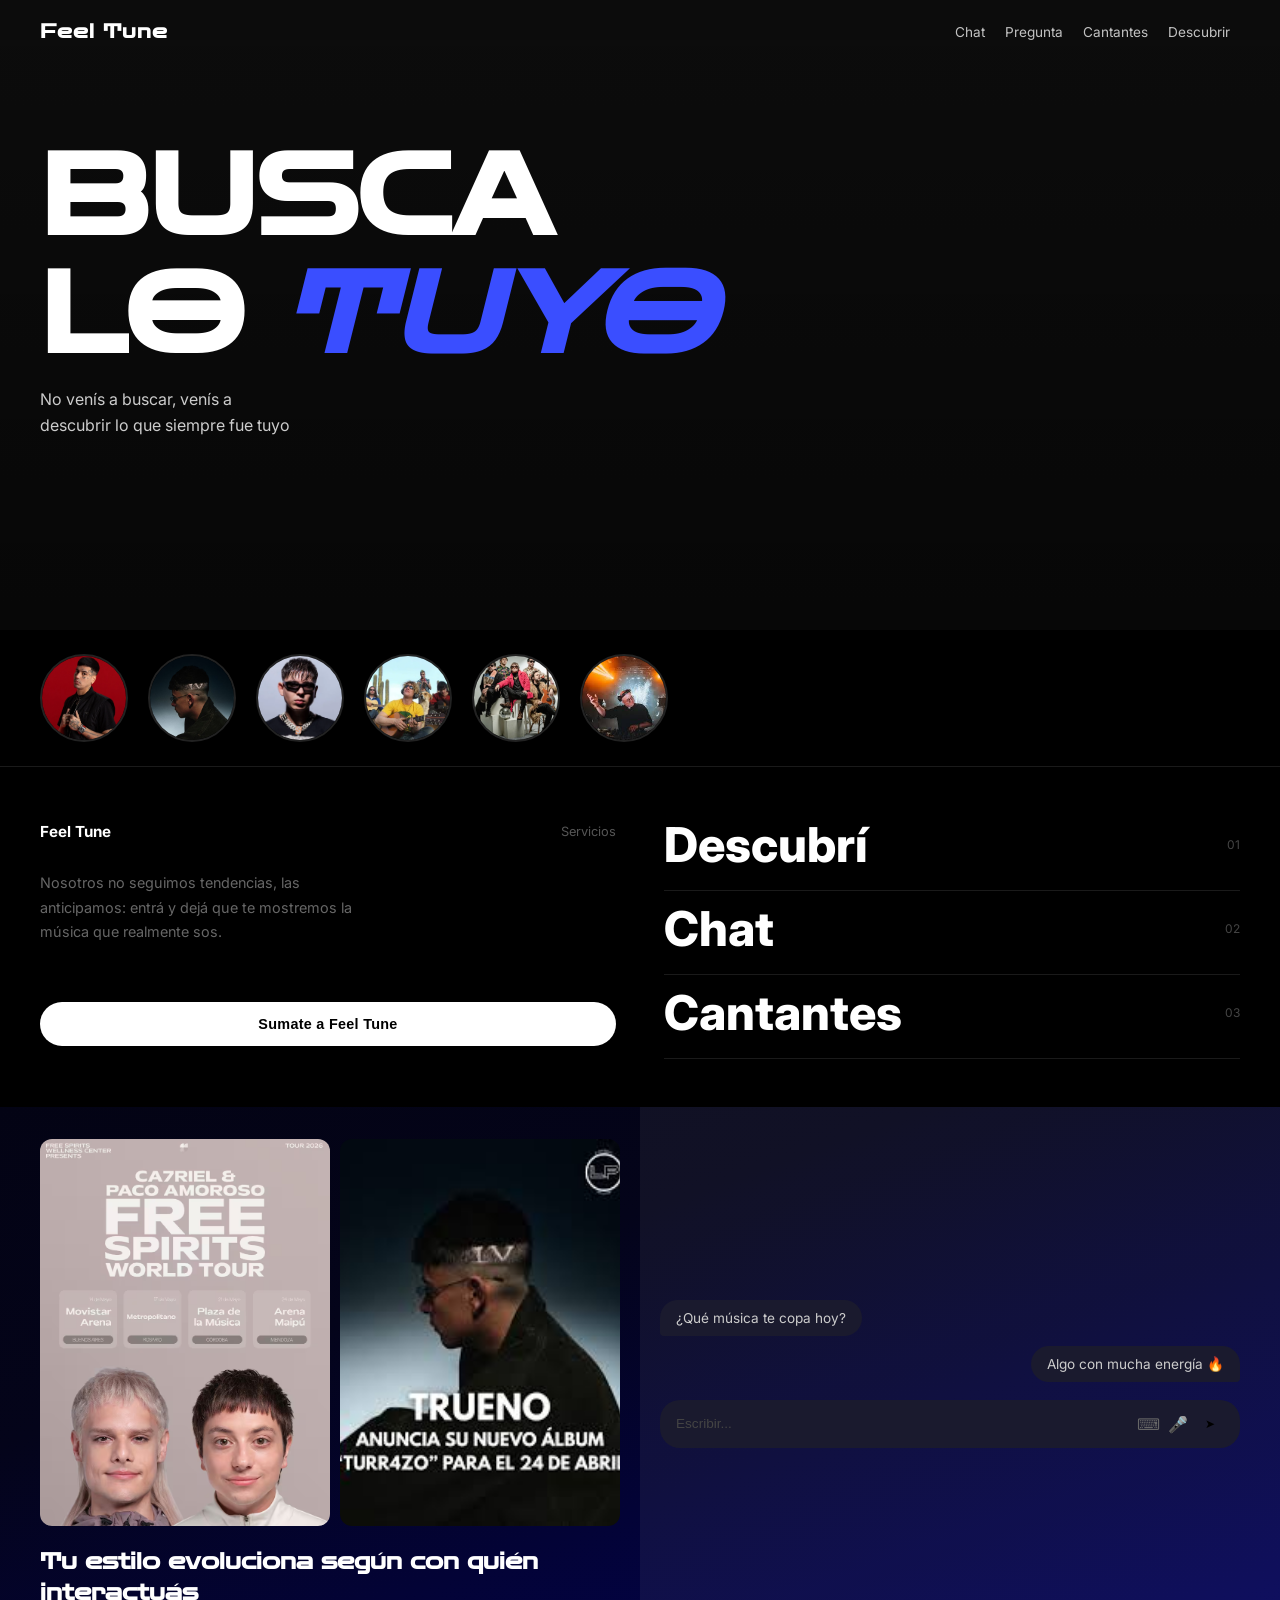
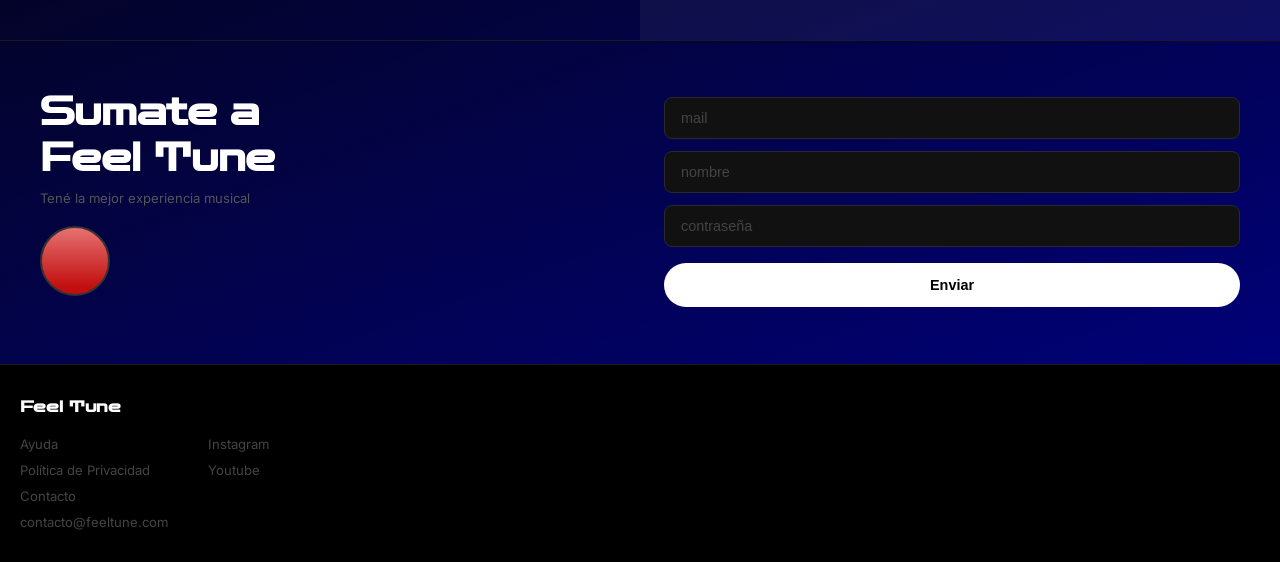
==== index.html @ 98f9fdb1 "Add files via upload" ====
<!DOCTYPE html>
<html lang="es">
<head>
  <meta charset="UTF-8">
  <meta name="viewport" content="width=device-width, initial-scale=1.0">
  <title>Feel Tune</title>
  <link rel="preconnect" href="https://fonts.googleapis.com">
  <link rel="preconnect" href="https://fonts.gstatic.com" crossorigin>
  <link href="https://fonts.googleapis.com/css2?family=Inter:wght@400;500;700&family=Zen+Dots&display=swap" rel="stylesheet">
  <link rel="stylesheet" href="estilos.css">
</head>
<body class="index">

<!-- MOBILE MENU -->
<div class="mobile-menu" id="mobileMenu">
  <button class="mobile-menu-close" id="menuClose">✕</button>
  <a href="chat.html">Chat</a>
  <a href="preguntas.html">Preguntas</a>
  <a href="cantantes.html">Cantantes</a>
  <a href="descubrir.html">Descubrir</a>
</div>

<!-- HEADER -->
<header class="header-index">
  <div class="nav-logo"><a href="index.html">Feel Tune</a></div>
  <nav class="nav-pag">
    <a href="chat.html">Chat</a>
    <a href="preguntas.html">Pregunta</a>
    <a href="cantantes.html">Cantantes</a>
    <a href="descubrir.html">Descubrir</a>
  </nav>
  <button class="hamburger" id="hamburger" aria-label="Menú">
    <span></span><span></span><span></span>
  </button>
</header>

<!-- HERO / VIDEO -->
<section class="hero">
  <video autoplay loop muted playsinline class="hero-video">
    <source src="imagenes/video_inicio.mp4" type="video/mp4">
  </video>
  <div class="hero-overlay"></div>
  <div class="hero-content">
    <h1>Busca<br>lo <span>TUYO</span></h1>
    <p>No venís a buscar, venís a<br>descubrir lo que siempre fue tuyo</p>
  </div>
</section>

<!-- CANTANTES -->
<section class="cantantes-section">
  <div class="cantantes-scroll">
    <img src="imagenes/duki.webp" class="cantante-img" alt="Duki">
    <img src="imagenes/trueno.jpg" class="cantante-img" alt="Trueno">
    <img src="imagenes/ysy.webp" class="cantante-img" alt="YSY A">
    <img src="imagenes/intoxicados.webp" class="cantante-img" alt="Intoxicados">
    <img src="imagenes/turf.webp" class="cantante-img" alt="Turf">
    <img src="imagenes/dj_padre.jpg" class="cantante-img" alt="DJ Padre">
  </div>
</section>

<!-- DATOS -->
<section class="datos">
  <div class="datos-header">
    <span class="datos-brand">Feel Tune</span>
    <span class="datos-servicio">Servicios</span>
  </div>
  <div class="datos-links">
    <div class="datos-link">Descubrí <span class="num">01</span></div>
    <div class="datos-link">Chat <span class="num">02</span></div>
    <div class="datos-link">Cantantes <span class="num">03</span></div>
  </div>
  <p class="datos-texto">Nosotros no seguimos tendencias, las anticipamos: entrá y dejá que te mostremos la música que realmente sos.</p>
  <button class="btn-sumate" onclick="document.getElementById('registro').scrollIntoView({behavior:'smooth'})">Sumate a Feel Tune</button>
</section>

<!-- CUERPO -->
<section class="cuerpo">
  <div class="cuerpo-img-wrap">
    <img src="imagenes/cartielypaco_noti.avif" class="cuerpo-img" alt="Artistas">
    <img src="imagenes/not_trueno.jpg" class="cuerpo-img hide-mobile" alt="Consola">
  </div>
  <h2 class="cuerpo-titulo">Tu estilo evoluciona según con quién interactuás</h2>
</section>

<!-- CHAT DEMO -->
<section class="chat-section">
  <div class="chat-burbuja izquierda">¿Qué música te copa hoy?</div>
  <div class="chat-burbuja derecha">Algo con mucha energía 🔥</div>
  <form class="chat-input-wrap" id="chatIndexForm" onsubmit="sendIndexChat(event)">
    <input type="text" placeholder="Escribir..." class="chat-input" id="chatIndexInput">
    <div class="chat-iconos">
      <span>⌨</span>
      <span>🎤</span>
      <button type="submit" class="chat-send" style="background:none;border:none;cursor:pointer;">➤</button>
    </div>
  </form>
</section>

<!-- REGISTRO -->
<section id="registro">
  <h3>Sumate a<br>Feel Tune</h3>
  <p>Tené la mejor experiencia musical</p>
  <div class="registro-foto"></div>
  <form class="registro-form" id="registroForm" onsubmit="sendRegistro(event)">
    <input type="email" placeholder="mail" class="reg-input" required>
    <input type="text" placeholder="nombre" class="reg-input" required>
    <input type="password" placeholder="contraseña" class="reg-input" required>
    <button type="submit" class="btn-enviar">Enviar</button>
    <div class="form-success" id="registroSuccess">¡Bienvenido a Feel Tune! 🎵</div>
  </form>
</section>

<!-- FOOTER -->
<footer>
  <div class="footer-brand">Feel Tune</div>
  <div class="footer-links">
    <div class="footer-col">
      <a href="#">Ayuda</a>
      <a href="#">Política de Privacidad</a>
      <a href="#">Contacto</a>
      <a href="#">contacto@feeltune.com</a>
    </div>
    <div class="footer-col">
      <a href="#">Instagram</a>
      <a href="#">Youtube</a>
    </div>
  </div>
</footer>

<script src="script.js"></script>
</body>
</html>
---- estilos.css ----
/* ===== RESET & BASE ===== */
*, *::before, *::after { margin: 0; padding: 0; box-sizing: border-box; }

:root {
  --ft-bg:       #0a0a0f;
  --ft-card:     #13131a;
  --ft-border:   #1e1e2e;
  --ft-accent:   #3a4eff;
  --ft-accent2:  #ff3a6e;
  --ft-text:     #f0f0f0;
  --ft-muted:    #666;
  --ft-radius:   14px;
  --ft-font-head: 'Zen Dots', cursive;
  --ft-font-body: 'Inter', sans-serif;
}

html { scroll-behavior: smooth; }

body {
  background: linear-gradient(160deg, #000000 0%, #04041a 55%, #00008b 100%);
  min-height: 100vh;
  color: #ccc;
  font-family: var(--ft-font-body);
  width: 100%;
  overflow-x: hidden;
}

h1, h2, h3 { font-family: var(--ft-font-head); }
img { max-width: 100%; display: block; }
a { text-decoration: none; }

/* ===================================================================
   HEADER / NAV — MOBILE (hamburger)
   =================================================================== */
header {
  width: 100%;
  display: flex;
  justify-content: space-between;
  align-items: center;
  padding: 16px 20px;
  z-index: 100;
  background: transparent;
}

header.header-chat { position: relative; background: rgba(0,0,0,0.6); backdrop-filter: blur(10px); }
header.header-index { position: absolute; top: 0; left: 0; }

.nav-logo a {
  color: white;
  font-family: var(--ft-font-head);
  font-size: 1rem;
  font-weight: 700;
  letter-spacing: 0.05em;
}

/* Desktop nav — hidden on mobile */
.nav-pag { display: none; }
.nav-pag a {
  color: #fff;
  font-size: 0.75rem;
  margin-inline: 8px;
  opacity: 0.75;
  transition: opacity .2s;
}
.nav-pag a:hover { opacity: 1; }

/* Hamburger button */
.hamburger {
  display: flex;
  flex-direction: column;
  gap: 5px;
  cursor: pointer;
  background: none;
  border: none;
  padding: 4px;
  z-index: 200;
}
.hamburger span {
  display: block;
  width: 24px;
  height: 2px;
  background: #fff;
  border-radius: 2px;
  transition: all .3s ease;
}
.hamburger.open span:nth-child(1) { transform: translateY(7px) rotate(45deg); }
.hamburger.open span:nth-child(2) { opacity: 0; }
.hamburger.open span:nth-child(3) { transform: translateY(-7px) rotate(-45deg); }

/* Mobile dropdown menu */
.mobile-menu {
  display: none;
  position: fixed;
  top: 0; left: 0;
  width: 100%; height: 100%;
  background: rgba(0,0,0,0.97);
  z-index: 150;
  flex-direction: column;
  align-items: center;
  justify-content: center;
  gap: 32px;
}
.mobile-menu.open { display: flex; }
.mobile-menu a {
  color: #fff;
  font-family: var(--ft-font-head);
  font-size: 1.8rem;
  letter-spacing: 0.05em;
  opacity: 0;
  transform: translateY(20px);
  transition: opacity .3s ease, transform .3s ease;
}
.mobile-menu.open a { opacity: 1; transform: translateY(0); }
.mobile-menu.open a:nth-child(1) { transition-delay: .05s; }
.mobile-menu.open a:nth-child(2) { transition-delay: .10s; }
.mobile-menu.open a:nth-child(3) { transition-delay: .15s; }
.mobile-menu.open a:nth-child(4) { transition-delay: .20s; }
.mobile-menu a:hover { color: var(--ft-accent); }
.mobile-menu-close {
  position: absolute;
  top: 20px; right: 20px;
  background: none; border: none;
  color: #fff; font-size: 2rem;
  cursor: pointer; z-index: 200;
}

/* ===================================================================
   FOOTER
   =================================================================== */
footer {
  width: 100%;
  padding: 32px 20px;
  background: #000;
  border-top: 1px solid #1a1a1a;
  margin-top: auto;
}
.footer-brand {
  color: #fff;
  font-family: var(--ft-font-head);
  font-size: 1rem;
  font-weight: 800;
  margin-bottom: 20px;
}
.footer-links { display: flex; gap: 40px; }
.footer-col { display: flex; flex-direction: column; gap: 10px; }
.footer-col a { color: #444; font-size: 0.82rem; }
.footer-col a:hover { color: #ccc; }

/* ===================================================================
   INDEX — MOBILE
   =================================================================== */

/* HERO */
.hero {
  position: relative;
  width: 100%;
  height: 85vh;
  overflow: hidden;
  background: #111;
}
.hero-video {
  position: absolute;
  top: 0; left: 0;
  width: 100%; height: 100%;
  object-fit: cover;
  z-index: 0;
}
.hero-overlay {
  position: absolute;
  inset: 0;
  background: linear-gradient(to bottom, rgba(0,0,0,0.3) 0%, rgba(0,0,0,0.6) 100%);
  z-index: 1;
}
.hero-content {
  position: relative;
  z-index: 2;
  padding: 120px 20px 40px;
}
.hero-content h1 {
  font-size: 3rem;
  color: #fff;
  line-height: 1.05;
  text-transform: uppercase;
}
.hero-content h1 span { font-style: italic; color: var(--ft-accent); }
.hero-content p {
  color: #ccc;
  font-size: 0.85rem;
  margin-top: 12px;
  line-height: 1.6;
}

/* CANTANTES SCROLL */
.cantantes-section { width: 100%; padding: 20px 0; background: #000; }
.cantantes-scroll {
  display: flex;
  gap: 16px;
  padding: 0 20px;
  overflow-x: auto;
  scrollbar-width: none;
}
.cantantes-scroll::-webkit-scrollbar { display: none; }
.cantante-img {
  width: 72px; height: 72px;
  border-radius: 50%;
  object-fit: cover;
  flex-shrink: 0;
  border: 2px solid #222;
  cursor: pointer;
  transition: border-color .2s;
}
.cantante-img:hover { border-color: var(--ft-accent); }

/* DATOS */
.datos {
  width: 100%;
  padding: 24px 20px;
  background: #000;
  border-top: 1px solid #1a1a1a;
}
.datos-header { display: flex; justify-content: space-between; align-items: center; margin-bottom: 20px; }
.datos-brand { color: #fff; font-weight: 700; font-size: 0.95rem; }
.datos-servicio { color: #555; font-size: 0.8rem; }
.datos-links { display: flex; flex-direction: column; gap: 8px; margin-bottom: 20px; }
.datos-link {
  display: flex; justify-content: space-between; align-items: center;
  color: #fff; font-size: 1.1rem; font-weight: 600;
  border-bottom: 1px solid #1a1a1a; padding-bottom: 8px;
}
.num { color: #444; font-size: 0.75rem; font-weight: 400; }
.datos-texto { color: #666; font-size: 0.82rem; line-height: 1.7; margin-bottom: 20px; }
.btn-sumate {
  display: block; width: 100%; padding: 14px;
  background: #fff; color: #000; border: none; border-radius: 30px;
  font-size: 0.9rem; font-weight: 700; cursor: pointer; letter-spacing: 0.02em;
}
.btn-sumate:hover { background: #e0e0e0; }

/* CUERPO — mobile: só uma imagem */
.cuerpo { width: 100%; padding: 24px 20px; background: transparent; }
.cuerpo-img-wrap { display: flex; gap: 10px; margin-bottom: 20px; }
.cuerpo-img {
  width: 100%; /* mobile: só 1 imagem ocupa tudo */
  border-radius: 12px;
  object-fit: cover;
  aspect-ratio: 3/4;
}
.cuerpo-img.hide-mobile { display: none; } /* segunda imagen escondida no mobile */
.cuerpo-titulo { color: #fff; font-size: 1.2rem; line-height: 1.4; text-align: center; }

/* CHAT DEMO (index + sección) */
.chat-section {
  width: 100%;
  padding: 24px 20px;
  background: transparent;
  display: flex; flex-direction: column; gap: 10px;
}
.chat-burbuja {
  background: #1a1a2e;
  color: #ccc;
  padding: 10px 16px;
  border-radius: 18px;
  font-size: 0.85rem;
  max-width: 80%;
}
.chat-burbuja.izquierda { align-self: flex-start; border-bottom-left-radius: 4px; }
.chat-burbuja.derecha { align-self: flex-end; border-bottom-right-radius: 4px; }
.chat-input-wrap {
  margin-top: 8px;
  background: #1a1a2e;
  border-radius: 20px;
  padding: 10px 16px;
  display: flex; align-items: center; gap: 10px;
}
.chat-input {
  flex: 1; background: transparent; border: none; outline: none;
  color: #ccc; font-size: 0.85rem;
}
.chat-input::placeholder { color: #444; }
.chat-iconos { display: flex; gap: 8px; align-items: center; color: #666; font-size: 1rem; }
.chat-send {
  background: #fff; color: #000; border-radius: 50%;
  width: 28px; height: 28px;
  display: flex; align-items: center; justify-content: center;
  font-size: 0.75rem; cursor: pointer;
}

/* REGISTRO */
#registro {
  width: 100%; padding: 32px 20px;
  background: transparent; border-top: 1px solid #1a1a1a;
}
#registro h3 { color: #fff; font-size: 1.6rem; line-height: 1.2; margin-bottom: 8px; }
#registro > p { color: #555; font-size: 0.82rem; margin-bottom: 20px; }
.registro-foto {
  width: 60px; height: 60px; border-radius: 50%;
  overflow: hidden; margin-bottom: 20px; border: 2px solid #333;
  background: linear-gradient(to bottom, #e67171, #c20e0e 90%);
}
.registro-form { display: flex; flex-direction: column; gap: 12px; }
.reg-input {
  width: 100%; background: #111; border: 1px solid #2a2a2a;
  border-radius: 8px; padding: 12px 16px; color: #ccc; font-size: 0.9rem; outline: none;
}
.reg-input::placeholder { color: #444; }
.reg-input:focus { border-color: #444; }
.btn-enviar {
  width: 100%; padding: 14px;
  background: #fff; color: #000; border: none; border-radius: 30px;
  font-size: 0.9rem; font-weight: 700; cursor: pointer; margin-top: 4px;
}
.btn-enviar:hover { background: #e0e0e0; }
/* Success message */
.form-success { display: none; text-align: center; color: var(--ft-accent); font-size: 1rem; padding: 20px 0; }

/* ===================================================================
   CHAT PAGE — MOBILE
   =================================================================== */
body.chat { display: flex; flex-direction: column; min-height: 100vh; }

.chat-section.chat-pag {
  flex: 1;
  padding: 20px 20px 90px;
  display: flex; flex-direction: column; gap: 10px;
}
.solo-chat { display: flex; flex-direction: column; gap: 10px; flex: 1; }

/* Normas dropdown */
.normas-wrap { position: relative; margin-bottom: 12px; }
.normas {
  padding: 10px 20px;
  background: #00008b;
  color: #ccc; border: none; border-radius: 10px;
  cursor: pointer; font-size: 0.85rem;
  display: flex; align-items: center; gap: 8px;
}
.normas::after { content: '▾'; transition: transform .2s; }
.normas.open::after { transform: rotate(180deg); }
.normas-list {
  display: none;
  position: absolute; top: calc(100% + 8px); left: 0;
  background: #111; border: 1px solid #2a2a2a;
  border-radius: 10px; padding: 8px 0; min-width: 220px;
  z-index: 50; box-shadow: 0 8px 24px rgba(0,0,0,0.6);
}
.normas-list.open { display: block; }
.normas-list li {
  list-style: none;
  padding: 10px 16px;
  font-size: 0.83rem; color: #ccc;
  border-bottom: 1px solid #1a1a1a;
}
.normas-list li:last-child { border-bottom: none; }
.normas-list li::before { content: '• '; color: var(--ft-accent); }

.chat-categoria {
  display: flex; flex-direction: column; align-items: center; padding: 20px;
}
.titulo-chat { text-align: center; margin-bottom: 12px; color: #fff; }
.categoria { width: 100%; border-radius: 12px; object-fit: cover; aspect-ratio: 1; }

/* Chat page footer */
.footer-chat { margin-top: auto; }

/* ===================================================================
   PREGUNTAS PAGE
   =================================================================== */
body.pregunta-body { display: flex; flex-direction: column; min-height: 100vh; }

.preguntas-pag {
  flex: 1;
  width: 90%; max-width: 600px;
  margin: 40px auto;
  display: flex; flex-direction: column; align-items: center; gap: 12px;
}

.preguntas-titulo {
  color: #fff; font-size: 1.4rem; margin-bottom: 8px; text-align: center;
}

.faq-item {
  width: 100%;
  background: var(--ft-card);
  border: 1px solid var(--ft-border);
  border-radius: var(--ft-radius);
  overflow: hidden;
}
.faq-pregunta {
  width: 100%; text-align: left; padding: 16px 20px;
  background: none; border: none; color: #fff;
  font-size: 0.9rem; cursor: pointer;
  display: flex; justify-content: space-between; align-items: center;
  gap: 12px;
}
.faq-pregunta::after { content: '+'; font-size: 1.2rem; color: var(--ft-accent); flex-shrink: 0; transition: transform .2s; }
.faq-item.open .faq-pregunta::after { transform: rotate(45deg); }
.faq-respuesta {
  max-height: 0; overflow: hidden;
  transition: max-height .35s ease, padding .2s ease;
  padding: 0 20px; color: #888; font-size: 0.85rem; line-height: 1.7;
}
.faq-item.open .faq-respuesta {
  max-height: 200px; padding: 0 20px 16px;
}

/* ===================================================================
   CANTANTES PAGE — MOBILE
   =================================================================== */
body.pag-cantantes {
  background: linear-gradient(160deg, #000 0%, #000033 60%, #00008b 100%);
  display: flex; flex-direction: column; min-height: 100vh;
}

.contenedor-cantantes { flex: 1; padding: 0; }

/* Genre switcher mobile */
.genero-switcher {
  display: flex; gap: 8px;
  padding: 80px 16px 16px;
  overflow-x: auto; scrollbar-width: none;
}
.genero-switcher::-webkit-scrollbar { display: none; }
.genre-btn {
  padding: 6px 14px; border-radius: 20px;
  border: 1px solid rgba(255,255,255,0.15);
  background: transparent; color: #ccc; font-size: 0.72rem;
  cursor: pointer; white-space: nowrap; flex-shrink: 0; transition: all .2s;
}
.genre-btn.active, .genre-btn:hover {
  background: var(--ft-accent); color: #fff; border-color: var(--ft-accent);
}

.cantantes-grid {
  padding: 0 16px 40px;
  display: grid;
  grid-template-columns: repeat(2, 1fr);
  gap: 16px;
}

.cantante-card {
  background: rgba(255,255,255,0.04);
  border: 1px solid rgba(255,255,255,0.08);
  border-radius: 16px;
  overflow: hidden;
  cursor: pointer;
  transition: all .2s;
  text-decoration: none;
}
.cantante-card:hover { background: rgba(0,0,180,0.18); border-color: rgba(0,0,255,0.3); }
.cantante-card img {
  width: 100%; aspect-ratio: 1; object-fit: cover; object-position: top;
}
.cantante-card-nombre {
  padding: 10px 12px;
  color: #fff; font-size: 0.82rem; font-weight: 600;
  font-family: var(--ft-font-head);
}

/* Tablet: CD + flecha + lista */
.disco-wrap { display: none; }
.cantantes-tablet-layout { display: none; }

/* ===================================================================
   INFO PAGE
   =================================================================== */
body.info-body {
  background: linear-gradient(160deg, #000 0%, #000033 60%, #00008b 100%);
  display: flex; flex-direction: column; min-height: 100vh;
}
.info-container {
  flex: 1; max-width: 700px; margin: 0 auto;
  padding: 100px 20px 60px;
  display: flex; flex-direction: column; align-items: center; gap: 24px;
}
.info-foto {
  width: 200px; height: 200px;
  border-radius: 50%; object-fit: cover; object-position: top;
  border: 3px solid rgba(255,255,255,0.2);
  box-shadow: 0 0 40px rgba(0,0,255,0.4);
}
.info-nombre {
  font-size: 2.4rem; color: #fff; text-align: center;
}
.info-genero {
  font-size: 0.75rem; letter-spacing: .3em; text-transform: uppercase;
  color: var(--ft-accent); text-align: center;
}
.info-texto {
  color: #888; font-size: 0.9rem; line-height: 1.8; text-align: center; max-width: 540px;
}

/* ===================================================================
   DESCUBRIR PAGE
   =================================================================== */
body.body-descubrir {
  background: var(--ft-bg);
  display: flex; flex-direction: column;
  align-items: center; color: var(--ft-text);
  min-height: 100vh;
}

.phone { width: 100%; max-width: 480px; flex: 1; display: flex; flex-direction: column; }

body.body-descubrir .hero {
  width: 100%; height: 90px;
  background-image: url("https://images.unsplash.com/photo-1501386761578-eac5c94b800a?q=80&w=1200&auto=format&fit=crop");
  background-size: cover; background-position: center;
  position: relative; overflow: visible; flex-shrink: 0;
}

.progress-bar-wrap { padding: 12px 18px; }
.progress-bar-track {
  height: 4px; background: var(--ft-border); border-radius: 2px; overflow: hidden;
}
.progress-bar-fill {
  height: 100%; background: var(--ft-accent); border-radius: 2px;
  transition: width .5s cubic-bezier(.4,0,.2,1);
}
.progress-dots {
  display: flex; gap: 4px; margin-top: 8px;
  overflow-x: auto; padding-bottom: 2px; scrollbar-width: none;
}
.progress-dots::-webkit-scrollbar { display: none; }
.dot {
  width: 18px; height: 18px; border-radius: 50%;
  border: 1.5px solid var(--ft-border); flex-shrink: 0; transition: all .3s ease; font-size: 0;
}
.dot.done { background: var(--ft-accent); border-color: var(--ft-accent); }
.dot.active { border-color: var(--ft-accent); box-shadow: 0 0 0 2px rgba(58,78,255,.25); }

.main-content { padding: 14px 18px; flex: 1; }
.stats-card {
  background: var(--ft-card); border: 1px solid var(--ft-border);
  border-radius: var(--ft-radius); padding: 14px 16px; margin-bottom: 14px;
}
.stats-title { font-size: 11px; text-transform: uppercase; letter-spacing: 1.5px; color: var(--ft-muted); margin-bottom: 10px; }
.stats-row { display: flex; gap: 10px; }
.stat-item {
  flex: 1; background: var(--ft-bg); border: 1px solid var(--ft-border);
  border-radius: 10px; padding: 10px; text-align: center;
}
.stat-num { font-family: var(--ft-font-head); font-size: 22px; color: var(--ft-accent); }
.stat-label { font-size: 11px; color: var(--ft-muted); margin-top: 2px; }
.upcoming-list { margin-top: 10px; display: flex; flex-direction: column; gap: 6px; }
.upcoming-item {
  display: flex; align-items: center; gap: 10px;
  padding: 8px 12px; background: var(--ft-bg);
  border-radius: 9px; border: 1px solid var(--ft-border);
}
.upcoming-num { font-size: 11px; color: var(--ft-muted); min-width: 20px; }
.upcoming-q { font-size: 12px; color: var(--ft-muted); white-space: nowrap; overflow: hidden; text-overflow: ellipsis; flex: 1; }

.q-wrap { display: block; }
.q-counter { font-size: 11px; color: var(--ft-muted); text-transform: uppercase; letter-spacing: 1.5px; margin-bottom: 6px; }
.q-text { font-size: 17px; font-weight: 600; line-height: 1.45; margin-bottom: 20px; color: var(--ft-text); }
.options { display: flex; flex-direction: column; gap: 9px; }
.opt-btn {
  display: flex; align-items: center; gap: 12px;
  padding: 12px 16px; background: var(--ft-card);
  border: 1.5px solid var(--ft-border); border-radius: var(--ft-radius);
  cursor: pointer; transition: all .2s ease;
  text-align: left; color: var(--ft-text);
  font-family: var(--ft-font-body); font-size: 15px; width: 100%;
}
.opt-letter {
  width: 28px; height: 28px; border-radius: 8px;
  background: var(--ft-border); display: flex; align-items: center;
  justify-content: center; font-size: 12px; font-weight: 600; flex-shrink: 0; transition: all .2s;
}
.opt-btn:hover { border-color: var(--ft-accent); background: #07001a; }
.opt-btn:hover .opt-letter { background: var(--ft-accent); color: #0d0d0d; }
.opt-btn.selected { border-color: var(--ft-accent); background: #050020; }
.opt-btn.selected .opt-letter { background: var(--ft-accent); color: #0d0d0d; }
.opt-btn.correct { border-color: #362ae7; background: #020020; }

.confirm-wrap { margin-top: 18px; display: flex; justify-content: flex-end; }
.confirm-btn {
  padding: 12px 28px; background: var(--ft-accent); color: #0d0d0d;
  border: none; border-radius: 10px; font-family: var(--ft-font-body);
  font-size: 15px; font-weight: 700; cursor: pointer; transition: all .2s;
  opacity: .4; pointer-events: none;
}
.confirm-btn.active { opacity: 1; pointer-events: all; }
.confirm-btn.active:hover { transform: scale(1.03); }

/* Score pill */
.score-pill {
  background: var(--ft-card); border: 1px solid var(--ft-border);
  border-radius: 20px; padding: 5px 13px; font-size: 13px; font-weight: 600; color: var(--ft-accent);
}

/* Result */
.result-screen {
  padding: 20px 18px; display: none; flex-direction: column; align-items: center; text-align: center;
}
.result-screen.show { display: flex; }
.result-emoji { font-size: 56px; margin-bottom: 14px; animation: pop .5s cubic-bezier(.36,1.7,.6,1); }
@keyframes pop { from { transform: scale(0); } to { transform: scale(1); } }
.result-genre { font-family: var(--ft-font-head); font-size: 26px; color: var(--ft-accent); margin-bottom: 8px; }
.result-desc { font-size: 14px; color: var(--ft-muted); line-height: 1.6; margin-bottom: 20px; max-width: 320px; }
.result-breakdown { width: 100%; display: flex; flex-direction: column; gap: 7px; margin-bottom: 22px; }
.result-bar-row { display: flex; align-items: center; gap: 10px; }
.result-bar-label { font-size: 12px; color: var(--ft-muted); min-width: 100px; text-align: right; }
.result-bar-track { flex: 1; height: 6px; background: var(--ft-border); border-radius: 3px; overflow: hidden; }
.result-bar-fill { height: 100%; border-radius: 3px; transition: width 1s ease; }
.restart-btn {
  padding: 13px 32px; background: transparent;
  border: 1.5px solid var(--ft-accent); color: var(--ft-accent);
  border-radius: 10px; font-family: var(--ft-font-body); font-size: 15px;
  font-weight: 600; cursor: pointer; transition: all .2s;
}
.restart-btn:hover { background: var(--ft-accent); color: #0d0d0d; }

body.body-descubrir footer { width: 100%; flex-shrink: 0; }

/* ===================================================================
   TABLET (768px – 1199px)
   =================================================================== */
@media screen and (min-width: 768px) {

  /* NAV: show desktop links, hide hamburger */
  .nav-pag { display: flex; }
  .hamburger { display: none; }
  .mobile-menu { display: none !important; }

  header { padding: 20px 40px; }
  .nav-logo a { font-size: 1.2rem; }
  .nav-pag a { font-size: 0.85rem; margin-inline: 10px; }

  /* INDEX grid */
  body.index {
    display: grid;
    grid-template-columns: 1fr 1fr;
    grid-template-areas:
      "header    header"
      "hero      hero"
      "cantantes cantantes"
      "datos     datos"
      "cuerpo    chat"
      "registro  registro"
      "footer    footer";
  }
  body.index header              { grid-area: header; }
  body.index .hero               { grid-area: hero; }
  body.index .cantantes-section  { grid-area: cantantes; }
  body.index .datos              { grid-area: datos; }
  body.index .cuerpo             { grid-area: cuerpo; }
  body.index .chat-section       { grid-area: chat; }
  body.index #registro           { grid-area: registro; }
  body.index footer              { grid-area: footer; }

  /* Mostrar ambas imágenes en tablet/desktop */
  .cuerpo-img { width: 50%; }
  .cuerpo-img.hide-mobile { display: block; }

  .hero { height: 70vh; }
  .hero-content { padding: 140px 40px 60px; }
  .hero-content h1 { font-size: 5rem; }
  .hero-content p { font-size: 1rem; max-width: 400px; }

  .cantantes-section { padding: 24px 0; }
  .cantantes-scroll { padding: 0 40px; gap: 20px; }
  .cantante-img { width: 88px; height: 88px; }

  .datos {
    display: grid;
    grid-template-columns: 1fr 1fr;
    grid-template-areas: "brand links" "texto links" "boton links";
    column-gap: 48px; padding: 48px 40px;
  }
  .datos-header { grid-area: brand; margin-bottom: 24px; }
  .datos-texto  { grid-area: texto; font-size: 0.9rem; max-width: 320px; }
  .btn-sumate   { grid-area: boton; width: auto; padding: 14px 32px; align-self: start; margin-top: 24px; }
  .datos-links  { grid-area: links; align-self: center; margin-bottom: 0; }
  .datos-link   { font-size: 2.2rem; font-weight: 800; padding-bottom: 16px; }

  .cuerpo       { padding: 32px 20px 32px 40px; }
  .cuerpo-titulo { font-size: 1.1rem; text-align: left; }
  .chat-section {
    padding: 32px 40px 32px 20px;
    justify-content: center;
    background: rgba(255,255,255,0.05);
    border-radius: 0;
  }

  #registro {
    display: grid;
    grid-template-columns: 1fr 1fr;
    grid-template-areas: "titulo form" "bajada form" "foto form";
    column-gap: 48px; padding: 48px 40px;
  }
  #registro h3 { grid-area: titulo; font-size: 2.4rem; }
  #registro > p { grid-area: bajada; }
  .registro-foto { grid-area: foto; width: 70px; height: 70px; }
  .registro-form { grid-area: form; align-self: center; }

  /* CHAT PAGE TABLET */
  body.chat {
    display: grid;
    grid-template-rows: auto 1fr auto;
    grid-template-columns: 1fr 1fr;
    grid-template-areas: "header header" "chat categoria" "footer footer";
    min-height: 100vh;
  }
  body.chat header { grid-area: header; }
  body.chat .chat-section.chat-pag {
    grid-area: chat; padding: 20px;
    background: rgba(255,255,255,0.05);
  }
  body.chat .chat-categoria { grid-area: categoria; padding: 20px; justify-content: center; }
  body.chat .categoria { width: 80%; max-width: 400px; aspect-ratio: auto; }
  body.chat footer { grid-area: footer; }

  /* NORMAS tablet: mismo comportamiento que mobile */

  /* CANTANTES PAGE TABLET */
  body.pag-cantantes { display: grid; grid-template-rows: auto 1fr auto; min-height: 100vh; }

  /* Hide mobile genre switcher & grid, show tablet layout */
  .genero-switcher { display: none; }
  .cantantes-grid { display: none; }
  .cantantes-tablet-layout {
    display: grid;
    grid-template-columns: 260px 1fr;
    gap: 0;
    padding: 80px 32px 40px;
    min-height: 0;
  }

  .disco-wrap {
    display: flex; flex-direction: column; align-items: center; gap: 20px;
    padding-top: 20px; position: sticky; top: 80px;
  }
  .disco-cd {
    width: 180px; height: 180px; border-radius: 50%;
    object-fit: cover;
    border: 3px solid rgba(255,255,255,0.2);
    box-shadow: 0 0 40px rgba(0,0,139,0.8);
    animation: spin 12s linear infinite;
  }
  @keyframes spin { from { transform: rotate(0deg); } to { transform: rotate(360deg); } }

  .genre-nav {
    display: flex; align-items: center; gap: 8px;
  }
  .genre-arrow {
    background: none; border: 1px solid rgba(255,255,255,0.2);
    color: #fff; border-radius: 50%; width: 28px; height: 28px;
    cursor: pointer; font-size: 0.9rem; display: flex; align-items: center; justify-content: center;
    transition: all .2s;
  }
  .genre-arrow:hover { background: var(--ft-accent); border-color: var(--ft-accent); }
  .genre-current-name {
    color: #ccc; font-size: 0.75rem; letter-spacing: .2em; text-transform: uppercase;
    white-space: nowrap;
  }

  .tablet-cantantes-list { display: flex; flex-direction: column; gap: 16px; padding-top: 20px; }
  .tablet-genre-label {
    font-size: 0.65rem; letter-spacing: .3em; text-transform: uppercase;
    color: rgba(255,255,255,0.4); margin-bottom: 4px;
  }
  .tablet-titulo { font-size: 2rem; color: #fff; margin-bottom: 24px; }
  .tablet-cantante-card {
    display: flex; align-items: center; gap: 16px;
    background: rgba(255,255,255,0.05); border: 1px solid rgba(255,255,255,0.08);
    border-radius: 14px; padding: 14px 18px;
    cursor: pointer; transition: all .2s; text-decoration: none;
  }
  .tablet-cantante-card:hover { background: rgba(0,0,200,0.2); border-color: rgba(0,0,255,0.3); }
  .tablet-cantante-card img {
    width: 60px; height: 60px; border-radius: 50%; object-fit: cover; object-position: top; flex-shrink: 0;
  }
  .tablet-cantante-card span {
    color: #fff; font-size: 1rem; font-weight: 600; font-family: var(--ft-font-head);
  }

  /* PREGUNTAS TABLET */
  .preguntas-pag { width: 70%; }

  /* DESCUBRIR: footer stays at bottom */
  body.body-descubrir { flex-direction: column; }
  .phone { max-width: 540px; }
}

/* ===================================================================
   DESKTOP (1200px+)
   =================================================================== */
@media screen and (min-width: 1200px) {

  /* INDEX */
  .hero-content h1 { font-size: 7rem; }
  .cuerpo-titulo { font-size: 1.4rem; }
  .datos-link { font-size: 3rem; }

  /* CHAT desktop: normas as static list below image */
  body.chat {
    grid-template-columns: 1fr 1fr;
  }
  body.chat .chat-categoria { flex-direction: column; align-items: center; gap: 16px; padding: 40px; }

  .normas-desktop { display: none; }
  .normas-desktop-item {
    background: rgba(255,255,255,0.05);
    border: 1px solid rgba(255,255,255,0.08);
    border-radius: 10px; padding: 12px 16px;
    color: #ccc; font-size: 0.8rem; line-height: 1.4;
    text-align: center;
  }
  /* Hide the dropdown normas in desktop */
  body.chat .normas-wrap { display: none; }
  /* Show desktop normas only on desktop */
  .normas-desktop { display: none; }

  /* CANTANTES DESKTOP */
  body.pag-cantantes {
    background:
      radial-gradient(ellipse at 20% 50%, #0000ff22 0%, transparent 60%),
      radial-gradient(ellipse at 80% 20%, #00008b55 0%, transparent 55%),
      linear-gradient(160deg, #000000 0%, #000033 50%, #00008b 100%);
  }

  .cantantes-tablet-layout {
    max-width: 1100px; margin: 0 auto;
    padding: 120px 60px 80px;
    grid-template-columns: 1fr 2fr;
  }

  .disco-wrap { position: sticky; top: 120px; }
  .disco-cd { width: 220px; height: 220px; animation: floatSpin 20s linear infinite; }
  @keyframes floatSpin {
    0%   { transform: rotate(0deg) translateY(0px); }
    50%  { transform: rotate(180deg) translateY(-10px); }
    100% { transform: rotate(360deg) translateY(0px); }
  }

  .tablet-titulo { font-size: 4rem; }

  .tablet-cantante-card img {
    width: 80px; height: 80px; border-radius: 14px;
  }
  .tablet-cantante-card span { font-size: 1.3rem; }

  /* Desktop: show normas grid under the image, hide the dropdown button */
  body.chat .normas-wrap { display: none; }
  body.chat .normas-desktop {
    display: grid !important;
    grid-template-columns: 1fr 1fr;
    gap: 10px;
    margin-top: 16px;
    width: 100%;
    max-width: 400px;
  }
}
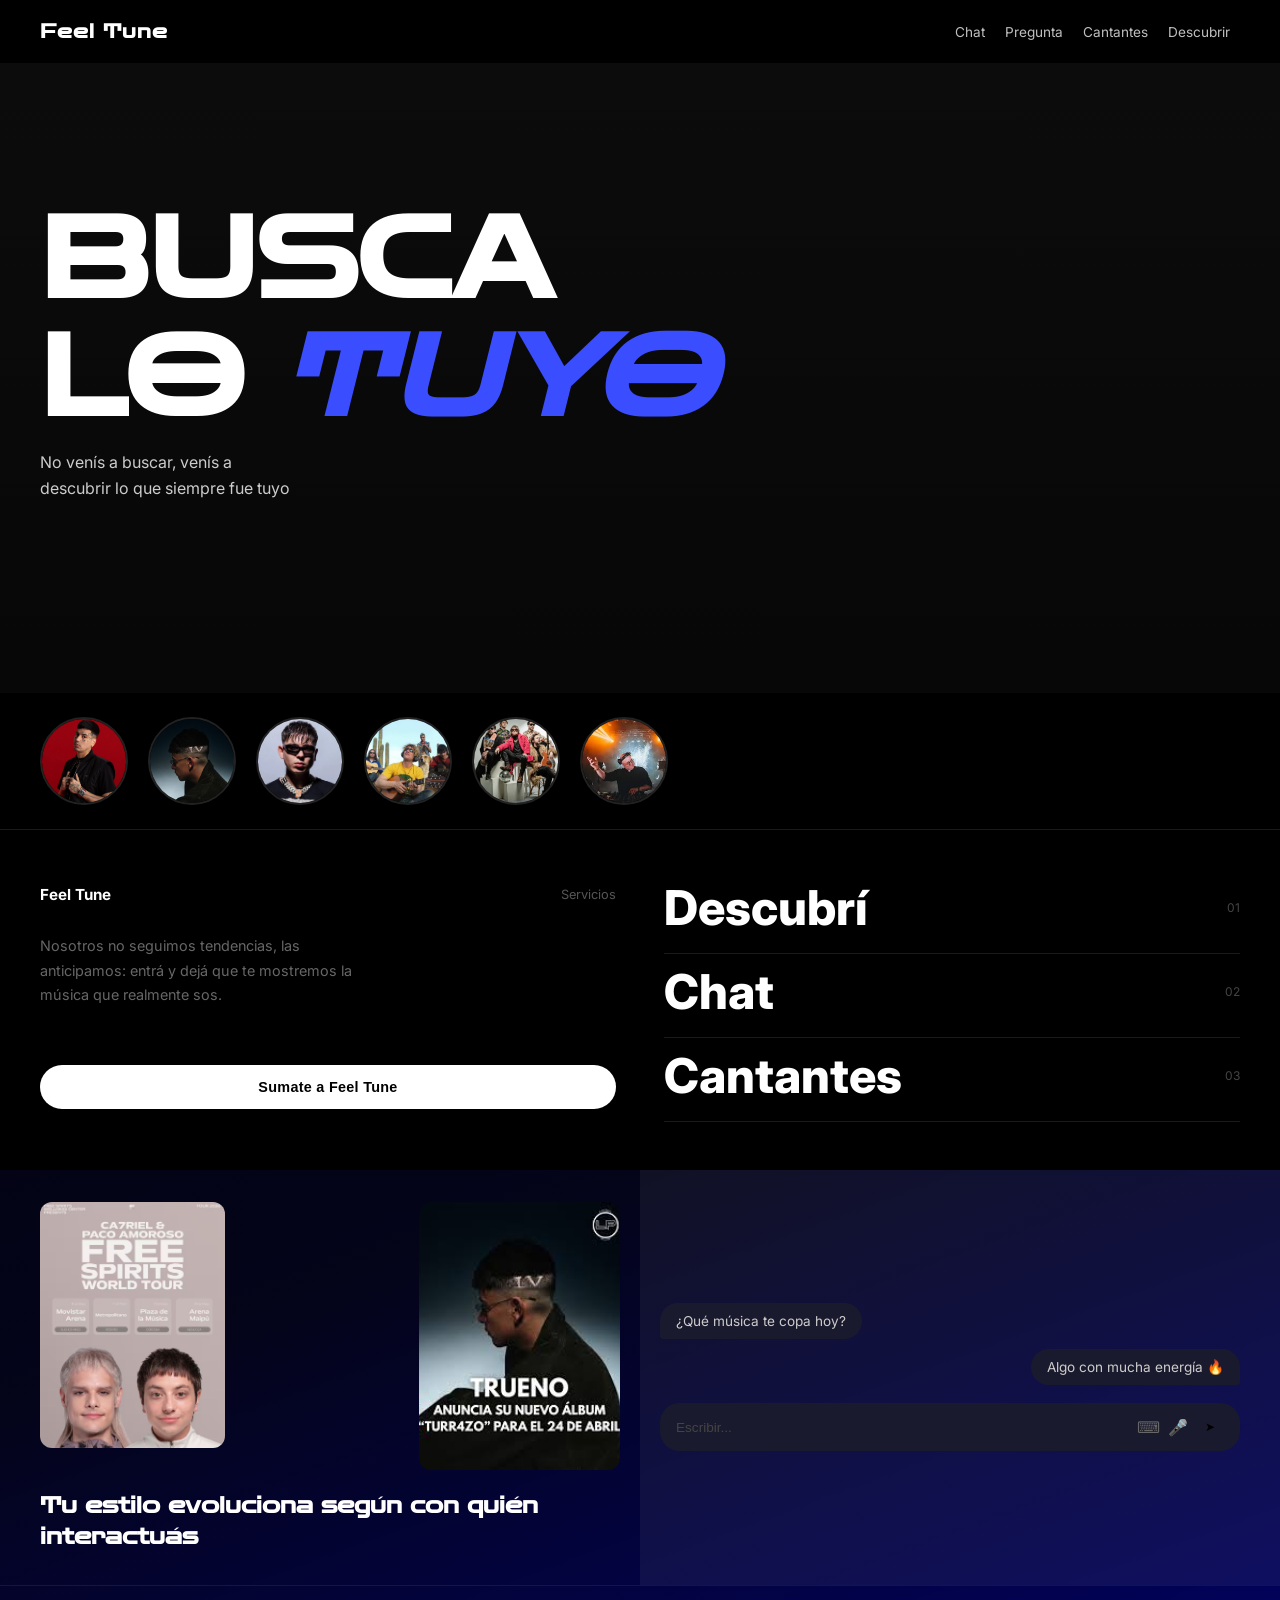
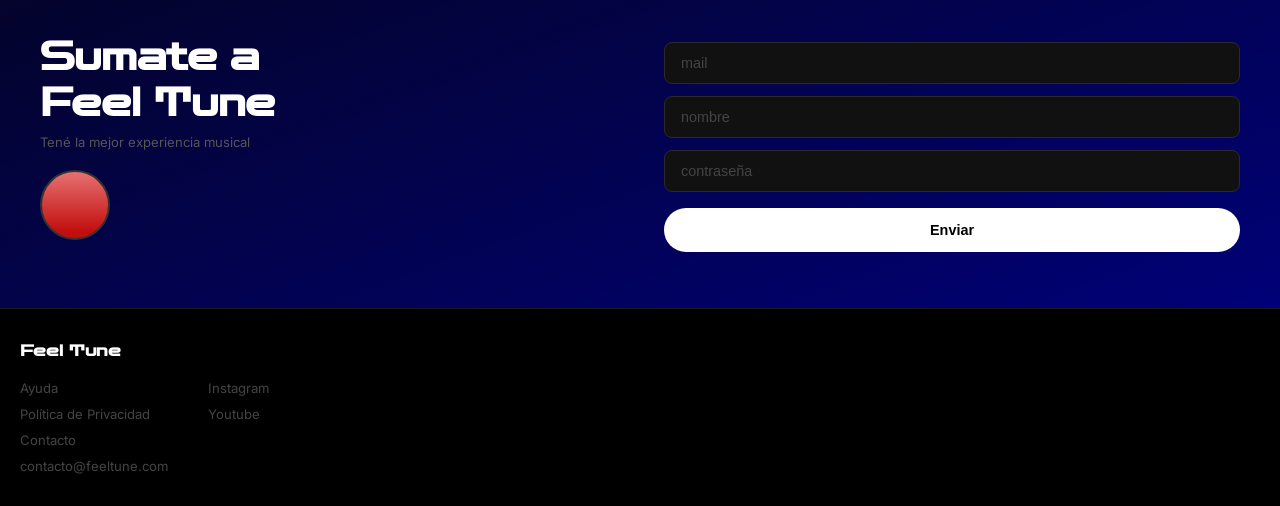
==== commit 8dd4f2bf: "Add files via upload" ====
--- a/index.html
+++ b/index.html
@@ -7,7 +7,7 @@
   <link rel="preconnect" href="https://fonts.googleapis.com">
   <link rel="preconnect" href="https://fonts.gstatic.com" crossorigin>
   <link href="https://fonts.googleapis.com/css2?family=Inter:wght@400;500;700&family=Zen+Dots&display=swap" rel="stylesheet">
-  <link rel="stylesheet" href="estilos.css">
+  <link rel="stylesheet" href="css/estilos.css">
 </head>
 <body class="index">
 
@@ -76,7 +76,10 @@
 <!-- CUERPO -->
 <section class="cuerpo">
   <div class="cuerpo-img-wrap">
+    <picture>
+    <source media="(max-width: 768px)" srcset="imagenes/soda-stereo-ecos-junio.jpg">
     <img src="imagenes/cartielypaco_noti.avif" class="cuerpo-img" alt="Artistas">
+    </picture>
     <img src="imagenes/not_trueno.jpg" class="cuerpo-img hide-mobile" alt="Consola">
   </div>
   <h2 class="cuerpo-titulo">Tu estilo evoluciona según con quién interactuás</h2>
--- a/css/estilos.css
+++ b/css/estilos.css
@@ -0,0 +1,1020 @@
+/* ===== RESET & BASE ===== */
+*, *::before, *::after { margin: 0; padding: 0; box-sizing: border-box; }
+
+:root {
+  --ft-bg:       #0a0a0f;
+  --ft-card:     #13131a;
+  --ft-border:   #1e1e2e;
+  --ft-accent:   #3a4eff;
+  --ft-accent2:  #ff3a6e;
+  --ft-text:     #f0f0f0;
+  --ft-muted:    #666;
+  --ft-radius:   14px;
+  --ft-font-head: 'Zen Dots', cursive;
+  --ft-font-body: 'Inter', sans-serif;
+}
+
+html { scroll-behavior: smooth; }
+
+body {
+  background: linear-gradient(160deg, #000000 0%, #04041a 55%, #00008b 100%);
+  min-height: 100vh;
+  color: #ccc;
+  font-family: var(--ft-font-body);
+  width: 100%;
+  overflow-x: hidden;
+}
+
+h1, h2, h3 { font-family: var(--ft-font-head); }
+img { max-width: 100%; display: block; }
+a { text-decoration: none; }
+
+/* ===================================================================
+   HEADER / NAV — MOBILE (hamburger)
+   =================================================================== */
+header {
+  width: 100%;
+  display: flex;
+  justify-content: space-between;
+  align-items: center;
+  padding: 16px 20px;
+  z-index: 100;
+  background: rgba(0, 0, 0, 0.97);
+  position: sticky;
+}
+
+header.header-chat { position: sticky; top: 0; left: 0; }
+header.header-index { position: sticky; top: 0; left: 0; }
+
+.nav-logo a {
+  color: white;
+  font-family: var(--ft-font-head);
+  font-size: 1rem;
+  font-weight: 700;
+  letter-spacing: 0.05em;
+}
+
+/* Desktop nav — hidden on mobile */
+.nav-pag { display: none; }
+.nav-pag a {
+  color: #fff;
+  font-size: 0.75rem;
+  margin-inline: 8px;
+  opacity: 0.75;
+  transition: opacity .2s;
+}
+.nav-pag a:hover { opacity: 1; }
+
+/* Hamburger button */
+.hamburger {
+  display: flex;
+  flex-direction: column;
+  gap: 5px;
+  cursor: pointer;
+  background: none;
+  border: none;
+  padding: 4px;
+  z-index: 200;
+}
+.hamburger span {
+  display: block;
+  width: 24px;
+  height: 2px;
+  background: #fff;
+  border-radius: 2px;
+  transition: all .3s ease;
+}
+.hamburger.open span:nth-child(1) { transform: translateY(7px) rotate(45deg); }
+.hamburger.open span:nth-child(2) { opacity: 0; }
+.hamburger.open span:nth-child(3) { transform: translateY(-7px) rotate(-45deg); }
+
+/* Mobile dropdown menu */
+.mobile-menu {
+  display: none;
+  position: fixed;
+  top: 0; left: 0;
+  width: 100%; height: 100%;
+  background: rgba(0,0,0,0.97);
+  z-index: 150;
+  flex-direction: column;
+  align-items: center;
+  justify-content: center;
+  gap: 32px;
+}
+.mobile-menu.open { display: flex; }
+.mobile-menu a {
+  color: #fff;
+  font-family: var(--ft-font-head);
+  font-size: 1.8rem;
+  letter-spacing: 0.05em;
+  opacity: 0;
+  transform: translateY(20px);
+  transition: opacity .3s ease, transform .3s ease;
+}
+.mobile-menu.open a { opacity: 1; transform: translateY(0); }
+.mobile-menu.open a:nth-child(1) { transition-delay: .05s; }
+.mobile-menu.open a:nth-child(2) { transition-delay: .10s; }
+.mobile-menu.open a:nth-child(3) { transition-delay: .15s; }
+.mobile-menu.open a:nth-child(4) { transition-delay: .20s; }
+.mobile-menu a:hover { color: var(--ft-accent); }
+.mobile-menu-close {
+  position: absolute;
+  top: 20px; right: 20px;
+  background: none; border: none;
+  color: #fff; font-size: 2rem;
+  cursor: pointer; z-index: 200;
+}
+
+/* ===================================================================
+   FOOTER
+   =================================================================== */
+footer {
+  width: 100%;
+  padding: 32px 20px;
+  background: #000;
+  border-top: 1px solid #1a1a1a;
+  margin-top: auto;
+}
+.footer-brand {
+  color: #fff;
+  font-family: var(--ft-font-head);
+  font-size: 1rem;
+  font-weight: 800;
+  margin-bottom: 20px;
+}
+.footer-links { display: flex; gap: 40px; }
+.footer-col { display: flex; flex-direction: column; gap: 10px; }
+.footer-col a { color: #444; font-size: 0.82rem; }
+.footer-col a:hover { color: #ccc; }
+
+/* ===================================================================
+   INDEX — MOBILE
+   =================================================================== */
+
+/* HERO */
+.hero {
+  position: relative;
+  width: 100%;
+  height: 85vh;
+  overflow: hidden;
+  background: #111;
+}
+.hero-video {
+  position: absolute;
+  top: 0; left: 0;
+  width: 100%; height: 100%;
+  object-fit: cover;
+  z-index: 0;
+}
+.hero-overlay {
+  position: absolute;
+  inset: 0;
+  background: linear-gradient(to bottom, rgba(0,0,0,0.3) 0%, rgba(0,0,0,0.6) 100%);
+  z-index: 1;
+}
+.hero-content {
+  position: relative;
+  z-index: 2;
+  padding: 120px 20px 40px;
+}
+.hero-content h1 {
+  font-size: 3rem;
+  color: #fff;
+  line-height: 1.05;
+  text-transform: uppercase;
+}
+.hero-content h1 span { font-style: italic; color: var(--ft-accent); }
+.hero-content p {
+  color: #ccc;
+  font-size: 0.85rem;
+  margin-top: 12px;
+  line-height: 1.6;
+}
+
+/* CANTANTES SCROLL */
+.cantantes-section { width: 100%; padding: 20px 0; background: #000; }
+.cantantes-scroll {
+  display: flex;
+  gap: 16px;
+  padding: 0 20px;
+  overflow-x: auto;
+  scrollbar-width: none;
+}
+.cantantes-scroll::-webkit-scrollbar { display: none; }
+.cantante-img {
+  width: 72px; height: 72px;
+  border-radius: 50%;
+  object-fit: cover;
+  flex-shrink: 0;
+  border: 2px solid #222;
+  cursor: pointer;
+  transition: border-color .2s;
+}
+.cantante-img:hover { border-color: var(--ft-accent); }
+
+/* DATOS */
+.datos {
+  width: 100%;
+  padding: 24px 20px;
+  background: #000;
+  border-top: 1px solid #1a1a1a;
+}
+.datos-header { display: flex; justify-content: space-between; align-items: center; margin-bottom: 20px; }
+.datos-brand { color: #fff; font-weight: 700; font-size: 0.95rem; }
+.datos-servicio { color: #555; font-size: 0.8rem; }
+.datos-links { display: flex; flex-direction: column; gap: 8px; margin-bottom: 20px; }
+.datos-link {
+  display: flex; justify-content: space-between; align-items: center;
+  color: #fff; font-size: 1.1rem; font-weight: 600;
+  border-bottom: 1px solid #1a1a1a; padding-bottom: 8px;
+}
+.num { color: #444; font-size: 0.75rem; font-weight: 400; }
+.datos-texto { color: #666; font-size: 0.82rem; line-height: 1.7; margin-bottom: 20px; }
+.btn-sumate {
+  display: block; width: 100%; padding: 14px;
+  background: #fff; color: #000; border: none; border-radius: 30px;
+  font-size: 0.9rem; font-weight: 700; cursor: pointer; letter-spacing: 0.02em;
+}
+.btn-sumate:hover { background: #e0e0e0; }
+
+/* CUERPO — mobile: só uma imagem */
+.cuerpo { width: 100%; padding: 24px 20px; background: transparent; }
+.cuerpo-img-wrap { display: flex; gap: 10px; margin-bottom: 20px; }
+.cuerpo-img {
+  width: 100%; /* mobile: só 1 imagem ocupa tudo */
+  border-radius: 12px;
+  object-fit: cover;
+  aspect-ratio: 3/4;
+}
+.cuerpo-img.hide-mobile { display: none; } /* segunda imagen escondida no mobile */
+.cuerpo-titulo { color: #fff; font-size: 1.2rem; line-height: 1.4; text-align: center; }
+
+/* CHAT DEMO (index + sección) */
+.chat-section {
+  width: 100%;
+  padding: 24px 20px;
+  background: transparent;
+  display: flex; flex-direction: column; gap: 10px;
+}
+.chat-burbuja {
+  background: #1a1a2e;
+  color: #ccc;
+  padding: 10px 16px;
+  border-radius: 18px;
+  font-size: 0.85rem;
+  max-width: 80%;
+}
+.chat-burbuja.izquierda { align-self: flex-start; border-bottom-left-radius: 4px; }
+.chat-burbuja.derecha { align-self: flex-end; border-bottom-right-radius: 4px; }
+.chat-input-wrap {
+  margin-top: 8px;
+  background: #1a1a2e;
+  border-radius: 20px;
+  padding: 10px 16px;
+  display: flex; align-items: center; gap: 10px;
+}
+.chat-input {
+  flex: 1; background: transparent; border: none; outline: none;
+  color: #ccc; font-size: 0.85rem;
+}
+.chat-input::placeholder { color: #444; }
+.chat-iconos { display: flex; gap: 8px; align-items: center; color: #666; font-size: 1rem; }
+.chat-send {
+  background: #fff; color: #000; border-radius: 50%;
+  width: 28px; height: 28px;
+  display: flex; align-items: center; justify-content: center;
+  font-size: 0.75rem; cursor: pointer;
+}
+
+/* REGISTRO */
+#registro {
+  width: 100%; padding: 32px 20px;
+  background: transparent; border-top: 1px solid #1a1a1a;
+}
+#registro h3 { color: #fff; font-size: 1.6rem; line-height: 1.2; margin-bottom: 8px; }
+#registro > p { color: #555; font-size: 0.82rem; margin-bottom: 20px; }
+.registro-foto {
+  width: 60px; height: 60px; border-radius: 50%;
+  overflow: hidden; margin-bottom: 20px; border: 2px solid #333;
+  background: linear-gradient(to bottom, #e67171, #c20e0e 90%);
+}
+.registro-form { display: flex; flex-direction: column; gap: 12px; }
+.reg-input {
+  width: 100%; background: #111; border: 1px solid #2a2a2a;
+  border-radius: 8px; padding: 12px 16px; color: #ccc; font-size: 0.9rem; outline: none;
+}
+.reg-input::placeholder { color: #444; }
+.reg-input:focus { border-color: #444; }
+.btn-enviar {
+  width: 100%; padding: 14px;
+  background: #fff; color: #000; border: none; border-radius: 30px;
+  font-size: 0.9rem; font-weight: 700; cursor: pointer; margin-top: 4px;
+}
+.btn-enviar:hover { background: #e0e0e0; }
+/* Success message */
+.form-success { display: none; text-align: center; color: var(--ft-accent); font-size: 1rem; padding: 20px 0; }
+
+/* ===================================================================
+   CHAT PAGE — MOBILE
+   =================================================================== */
+body.chat { display: flex; flex-direction: column; min-height: 100vh; }
+
+.chat-section.chat-pag {
+  flex: 1;
+  padding: 20px 20px 90px;
+  display: flex; flex-direction: column; gap: 10px;
+}
+.solo-chat { display: flex; flex-direction: column; gap: 10px; flex: 1; }
+
+/* Normas dropdown */
+.normas-wrap { position: relative; margin-bottom: 12px; }
+.normas {
+  padding: 10px 20px;
+  background: #00008b;
+  color: #ccc; border: none; border-radius: 10px;
+  cursor: pointer; font-size: 0.85rem;
+  display: flex; align-items: center; gap: 8px;
+}
+.normas::after { content: '▾'; transition: transform .2s; }
+.normas.open::after { transform: rotate(180deg); }
+.normas-list {
+  display: none;
+  position: absolute; top: calc(100% + 8px); left: 0;
+  background: #111; border: 1px solid #2a2a2a;
+  border-radius: 10px; padding: 8px 0; min-width: 220px;
+  z-index: 50; box-shadow: 0 8px 24px rgba(0,0,0,0.6);
+}
+.normas-list.open { display: block; }
+.normas-list li {
+  list-style: none;
+  padding: 10px 16px;
+  font-size: 0.83rem; color: #ccc;
+  border-bottom: 1px solid #1a1a1a;
+}
+.normas-list li:last-child { border-bottom: none; }
+.normas-list li::before { content: '• '; color: var(--ft-accent); }
+
+picture.chat-foto {
+  display: block;
+  width: 100%;
+  border-radius: 12px;
+  aspect-ratio: 1;
+  overflow: hidden;
+}
+
+picture.chat-foto img {
+  width: 100%;
+  height: 100%;
+  object-fit: cover;
+  display: block;
+}
+
+/* Chat page footer */
+.footer-chat { margin-top: auto; }
+
+/* ===================================================================
+   PREGUNTAS PAGE
+   =================================================================== */
+body.pregunta-body { display: flex; flex-direction: column; min-height: 100vh; }
+
+.preguntas-pag {
+  flex: 1;
+  width: 90%; max-width: 600px;
+  margin: 40px auto;
+  display: flex; flex-direction: column; align-items: center; gap: 12px;
+}
+
+.preguntas-titulo {
+  color: #fff; font-size: 1.4rem; margin-bottom: 8px; text-align: center;
+}
+
+.faq-item {
+  width: 100%;
+  background: var(--ft-card);
+  border: 1px solid var(--ft-border);
+  border-radius: var(--ft-radius);
+  overflow: hidden;
+}
+.faq-pregunta {
+  width: 100%; text-align: left; padding: 16px 20px;
+  background: none; border: none; color: #fff;
+  font-size: 0.9rem; cursor: pointer;
+  display: flex; justify-content: space-between; align-items: center;
+  gap: 12px;
+}
+.faq-pregunta::after { content: '+'; font-size: 1.2rem; color: var(--ft-accent); flex-shrink: 0; transition: transform .2s; }
+.faq-item.open .faq-pregunta::after { transform: rotate(45deg); }
+.faq-respuesta {
+  max-height: 0; overflow: hidden;
+  transition: max-height .35s ease, padding .2s ease;
+  padding: 0 20px; color: #888; font-size: 0.85rem; line-height: 1.7;
+}
+.faq-item.open .faq-respuesta {
+  max-height: 200px; padding: 0 20px 16px;
+}
+
+/* ===================================================================
+   CANTANTES PAGE — MOBILE
+   =================================================================== */
+body.pag-cantantes {
+  background: linear-gradient(160deg, #000 0%, #000033 60%, #00008b 100%);
+  display: flex; flex-direction: column; min-height: 100vh;
+}
+
+.contenedor-cantantes { flex: 1; padding: 0; }
+
+/* Ocultar bloques que no son de mobile */
+.genero-switcher         { display: none; }
+.cantantes-grid          { display: none; }
+.disco-wrap              { display: none; }
+.mobile-cantantes-titulo { display: none; }
+.cantantes-grid-mobile   { display: none; }
+.cantantes-tablet-layout { display: none; }
+
+/* ===== NUEVO LAYOUT MOBILE ===== */
+.mobile-cantantes-wrap {
+  display: flex;
+  flex-direction: column;
+  align-items: center;
+  padding: 90px 20px 60px;
+  gap: 0;
+}
+
+.mobile-cd-img {
+  width: 190px; height: 190px;
+  border-radius: 50%;
+  object-fit: cover;
+  border: 3px solid rgba(255,255,255,0.2);
+  box-shadow: 0 0 50px rgba(0,0,200,0.7);
+  animation: spinMobile 12s linear infinite;
+}
+@keyframes spinMobile {
+  from { transform: rotate(0deg); }
+  to   { transform: rotate(360deg); }
+}
+
+/* Fila de navegación de género */
+.mobile-genre-nav {
+  display: flex;
+  align-items: center;
+  gap: 14px;
+  margin: 20px 0 32px;
+}
+
+.mobile-genre-title {
+  font-family: var(--ft-font-head);
+  font-size: 1.5rem;
+  color: #fff;
+  letter-spacing: 0.05em;
+  text-align: center;
+  min-width: 140px;
+}
+
+/* Sección cantante */
+.mobile-cantantes-section {
+  width: 100%;
+  display: flex;
+  flex-direction: column;
+  align-items: center;
+  gap: 20px;
+}
+
+.mobile-seccion-label {
+  font-family: var(--ft-font-head);
+  font-size: 1.4rem;
+  color: #fff;
+  letter-spacing: 0.04em;
+  text-align: center;
+}
+
+/* Fila: flecha + foto + flecha */
+.mobile-singer-row {
+  display: flex;
+  align-items: center;
+  gap: 20px;
+}
+
+.mobile-arrow-btn {
+  background: none;
+  border: 1px solid rgba(255,255,255,0.25);
+  color: #fff;
+  border-radius: 50%;
+  width: 36px; height: 36px;
+  font-size: 1.2rem;
+  cursor: pointer;
+  display: flex; align-items: center; justify-content: center;
+  transition: all .2s;
+  flex-shrink: 0;
+}
+.mobile-arrow-btn:hover {
+  background: var(--ft-accent);
+  border-color: var(--ft-accent);
+}
+
+.mobile-singer-circle-wrap {
+  display: flex;
+  flex-direction: column;
+  align-items: center;
+  gap: 12px;
+  text-decoration: none;
+  transition: opacity .2s;
+}
+.mobile-singer-circle-wrap:hover { opacity: 0.85; }
+
+.mobile-singer-circle {
+  width: 160px; height: 160px;
+  border-radius: 50%;
+  object-fit: cover;
+  object-position: top;
+  border: 3px solid rgba(255,255,255,0.25);
+  box-shadow: 0 0 35px rgba(0,0,200,0.55);
+}
+
+.mobile-singer-name {
+  color: #ccc;
+  font-size: 0.92rem;
+  font-weight: 500;
+  text-align: center;
+  font-family: var(--ft-font-head);
+  letter-spacing: 0.03em;
+}
+
+/* CD layout — estilos base para tablet */
+@keyframes spin { from { transform: rotate(0deg); } to { transform: rotate(360deg); } }
+.disco-cd {
+  width: 150px; height: 150px; border-radius: 50%;
+  object-fit: cover;
+  border: 3px solid rgba(255,255,255,0.2);
+  box-shadow: 0 0 40px rgba(0,0,139,0.8);
+  animation: spin 12s linear infinite;
+}
+.genre-nav { display: flex; align-items: center; gap: 10px; }
+.genre-arrow {
+  background: none; border: 1px solid rgba(255,255,255,0.2);
+  color: #fff; border-radius: 50%; width: 32px; height: 32px;
+  cursor: pointer; font-size: 1.1rem; display: flex; align-items: center; justify-content: center;
+  transition: all .2s;
+}
+.genre-arrow:hover { background: var(--ft-accent); border-color: var(--ft-accent); }
+.genre-current-name {
+  color: #fff; font-size: 1.1rem; font-family: var(--ft-font-head);
+  letter-spacing: .05em; white-space: nowrap; min-width: 100px; text-align: center;
+}
+.mobile-cantantes-titulo {
+  color: #fff; font-family: var(--ft-font-head);
+  font-size: 1.6rem; text-align: center;
+  margin: 20px 0 8px; padding: 0 20px;
+}
+.cantantes-grid-mobile {
+  display: none;
+}
+.cantante-card-mobile {
+  display: flex; flex-direction: column; align-items: center; gap: 8px;
+  text-decoration: none; cursor: pointer;
+}
+.cantante-card-mobile img {
+  width: 100px; height: 100px;
+  border-radius: 50%; object-fit: cover; object-position: top;
+  border: 2px solid rgba(255,255,255,0.15);
+  transition: border-color .2s, box-shadow .2s;
+}
+.cantante-card-mobile:hover img {
+  border-color: var(--ft-accent);
+  box-shadow: 0 0 16px rgba(58,78,255,0.5);
+}
+.cantante-card-mobile-nombre {
+  color: #fff; font-size: 0.82rem; font-weight: 600;
+  font-family: var(--ft-font-head); text-align: center;
+}
+
+/* ===================================================================
+   INFO PAGE
+   =================================================================== */
+body.info-body {
+  background: linear-gradient(160deg, #000 0%, #000033 60%, #00008b 100%);
+  display: flex; flex-direction: column; min-height: 100vh;
+}
+.info-container {
+  flex: 1; max-width: 700px; margin: 0 auto;
+  padding: 100px 20px 60px;
+  display: flex; flex-direction: column; align-items: center; gap: 24px;
+}
+.info-foto {
+  width: 200px; height: 200px;
+  border-radius: 50%; object-fit: cover; object-position: top;
+  border: 3px solid rgba(255,255,255,0.2);
+  box-shadow: 0 0 40px rgba(0,0,255,0.4);
+}
+.info-nombre {
+  font-size: 2.4rem; color: #fff; text-align: center;
+}
+.info-genero {
+  font-size: 0.75rem; letter-spacing: .3em; text-transform: uppercase;
+  color: var(--ft-accent); text-align: center;
+}
+.info-texto {
+  color: #888; font-size: 0.9rem; line-height: 1.8; text-align: center; max-width: 540px;
+}
+
+/* ===================================================================
+   DESCUBRIR PAGE
+   =================================================================== */
+body.body-descubrir {
+  background: var(--ft-bg);
+  display: flex; flex-direction: column;
+  color: var(--ft-text);
+  min-height: 100vh;
+}
+
+/* .phone ya no limita el ancho — es solo un contenedor flex */
+.phone { width: 100%; flex: 1; display: flex; flex-direction: column; }
+
+body.body-descubrir .hero {
+  width: 100%; height: 220px;
+  background-image: url("https://images.unsplash.com/photo-1501386761578-eac5c94b800a?q=80&w=1200&auto=format&fit=crop");
+  background-size: cover; background-position: center;
+  flex-shrink: 0;
+}
+
+.progress-bar-wrap { padding: 16px 24px; 
+display: flex;
+flex-direction: column;
+align-items: center;}
+.progress-bar-track {
+  height: 4px; background: var(--ft-border); border-radius: 2px; overflow: hidden;
+}
+.progress-bar-fill {
+  height: 100%; background: var(--ft-accent); border-radius: 2px;
+  transition: width .5s cubic-bezier(.4,0,.2,1);
+}
+.progress-dots {
+  display: flex; gap: 4px; margin-top: 10px;
+  overflow-x: auto; padding-bottom: 2px; scrollbar-width: none;
+}
+.progress-dots::-webkit-scrollbar { display: none; }
+.dot {
+  width: 18px; height: 18px; border-radius: 50%;
+  border: 1.5px solid var(--ft-border); flex-shrink: 0; transition: all .3s ease; font-size: 0;
+}
+.dot.done { background: var(--ft-accent); border-color: var(--ft-accent); }
+.dot.active { border-color: var(--ft-accent); box-shadow: 0 0 0 2px rgba(58,78,255,.25); }
+
+/* Mobile: columna única */
+.main-content {
+  padding: 16px 24px; flex: 1;
+  display: flex; flex-direction: column; gap: 16px;
+}
+.stats-card {
+  background: var(--ft-card); border: 1px solid var(--ft-border);
+  border-radius: var(--ft-radius); padding: 16px 20px;
+}
+.stats-title { font-size: 11px; text-transform: uppercase; letter-spacing: 1.5px; color: var(--ft-muted); margin-bottom: 12px; }
+.stats-row { display: flex; gap: 12px; }
+.stat-item {
+  flex: 1; background: var(--ft-bg); border: 1px solid var(--ft-border);
+  border-radius: 10px; padding: 14px; text-align: center;
+}
+.stat-num { font-family: var(--ft-font-head); font-size: 26px; color: var(--ft-accent); }
+.stat-label { font-size: 11px; color: var(--ft-muted); margin-top: 4px; }
+.upcoming-list { margin-top: 12px; display: flex; flex-direction: column; gap: 6px; }
+.upcoming-item {
+  display: flex; align-items: center; gap: 10px;
+  padding: 10px 14px; background: var(--ft-bg);
+  border-radius: 9px; border: 1px solid var(--ft-border);
+}
+.upcoming-num { font-size: 11px; color: var(--ft-muted); min-width: 24px; }
+.upcoming-q { font-size: 13px; color: var(--ft-muted); white-space: nowrap; overflow: hidden; text-overflow: ellipsis; flex: 1; }
+
+.q-wrap { display: block; }
+.q-counter { font-size: 11px; color: var(--ft-muted); text-transform: uppercase; letter-spacing: 1.5px; margin-bottom: 8px; }
+.q-text { font-size: 20px; font-weight: 600; line-height: 1.4; margin-bottom: 24px; color: var(--ft-text); }
+.options { display: flex; flex-direction: column; gap: 10px; }
+.opt-btn {
+  display: flex; align-items: center; gap: 14px;
+  padding: 14px 18px; background: var(--ft-card);
+  border: 1.5px solid var(--ft-border); border-radius: var(--ft-radius);
+  cursor: pointer; transition: all .2s ease;
+  text-align: left; color: var(--ft-text);
+  font-family: var(--ft-font-body); font-size: 15px; width: 100%;
+}
+.opt-letter {
+  width: 30px; height: 30px; border-radius: 8px;
+  background: var(--ft-border); display: flex; align-items: center;
+  justify-content: center; font-size: 13px; font-weight: 600; flex-shrink: 0; transition: all .2s;
+}
+.opt-btn:hover { border-color: var(--ft-accent); background: #07001a; }
+.opt-btn:hover .opt-letter { background: var(--ft-accent); color: #0d0d0d; }
+.opt-btn.selected { border-color: var(--ft-accent); background: #050020; }
+.opt-btn.selected .opt-letter { background: var(--ft-accent); color: #0d0d0d; }
+.opt-btn.correct { border-color: #362ae7; background: #020020; }
+
+.confirm-wrap { margin-top: 20px; display: flex; justify-content: flex-end; }
+.confirm-btn {
+  padding: 13px 32px; background: var(--ft-accent); color: #0d0d0d;
+  border: none; border-radius: 10px; font-family: var(--ft-font-body);
+  font-size: 15px; font-weight: 700; cursor: pointer; transition: all .2s;
+  opacity: .4; pointer-events: none;
+}
+.confirm-btn.active { opacity: 1; pointer-events: all; }
+.confirm-btn.active:hover { transform: scale(1.03); }
+
+/* Score pill */
+.score-pill {
+  background: var(--ft-card); border: 1px solid var(--ft-border);
+  border-radius: 20px; padding: 5px 13px; font-size: 13px; font-weight: 600; color: var(--ft-accent);
+}
+
+/* Result */
+.result-screen {
+  padding: 40px 24px; display: none; flex-direction: column; align-items: center; text-align: center;
+}
+.result-screen.show { display: flex; }
+.result-emoji { font-size: 64px; margin-bottom: 16px; animation: pop .5s cubic-bezier(.36,1.7,.6,1); }
+@keyframes pop { from { transform: scale(0); } to { transform: scale(1); } }
+.result-genre { font-family: var(--ft-font-head); font-size: 32px; color: var(--ft-accent); margin-bottom: 10px; }
+.result-desc { font-size: 15px; color: var(--ft-muted); line-height: 1.7; margin-bottom: 28px; max-width: 540px; }
+.result-breakdown { width: 100%; max-width: 600px; display: flex; flex-direction: column; gap: 8px; margin-bottom: 28px; }
+.result-bar-row { display: flex; align-items: center; gap: 12px; }
+.result-bar-label { font-size: 13px; color: var(--ft-muted); min-width: 120px; text-align: right; }
+.result-bar-track { flex: 1; height: 7px; background: var(--ft-border); border-radius: 3px; overflow: hidden; }
+.result-bar-fill { height: 100%; border-radius: 3px; transition: width 1s ease; }
+.restart-btn {
+  padding: 14px 40px; background: transparent;
+  border: 1.5px solid var(--ft-accent); color: var(--ft-accent);
+  border-radius: 10px; font-family: var(--ft-font-body); font-size: 16px;
+  font-weight: 600; cursor: pointer; transition: all .2s;
+}
+.restart-btn:hover { background: var(--ft-accent); color: #0d0d0d; }
+
+body.body-descubrir footer { width: 100%; flex-shrink: 0; }
+
+/* ===================================================================
+   TABLET (768px – 1199px)
+   =================================================================== */
+@media screen and (min-width: 768px) {
+
+  /* NAV: show desktop links, hide hamburger */
+  .nav-pag { display: flex; }
+  .hamburger { display: none; }
+  .mobile-menu { display: none !important; }
+
+  header { padding: 20px 40px; }
+  .nav-logo a { font-size: 1.2rem; }
+  .nav-pag a { font-size: 0.85rem; margin-inline: 10px; }
+
+  /* INDEX grid */
+  body.index {
+    display: grid;
+    grid-template-columns: 1fr 1fr;
+    grid-template-areas:
+      "header    header"
+      "hero      hero"
+      "cantantes cantantes"
+      "datos     datos"
+      "cuerpo    chat"
+      "registro  registro"
+      "footer    footer";
+  }
+  body.index header              { grid-area: header; }
+  body.index .hero               { grid-area: hero; }
+  body.index .cantantes-section  { grid-area: cantantes; }
+  body.index .datos              { grid-area: datos; }
+  body.index .cuerpo             { grid-area: cuerpo; }
+  body.index .chat-section       { grid-area: chat; }
+  body.index #registro           { grid-area: registro; }
+  body.index footer              { grid-area: footer; }
+
+  /* Mostrar ambas imágenes en tablet/desktop */
+  .cuerpo-img { width: 50%; }
+  .cuerpo-img.hide-mobile { display: block; }
+
+  .hero { height: 70vh; }
+  .hero-content { padding: 140px 40px 60px; }
+  .hero-content h1 { font-size: 5rem; }
+  .hero-content p { font-size: 1rem; max-width: 400px; }
+
+  .cantantes-section { padding: 24px 0; }
+  .cantantes-scroll { padding: 0 40px; gap: 20px; }
+  .cantante-img { width: 88px; height: 88px; }
+
+  .datos {
+    display: grid;
+    grid-template-columns: 1fr 1fr;
+    grid-template-areas: "brand links" "texto links" "boton links";
+    column-gap: 48px; padding: 48px 40px;
+  }
+  .datos-header { grid-area: brand; margin-bottom: 24px; }
+  .datos-texto  { grid-area: texto; font-size: 0.9rem; max-width: 320px; }
+  .btn-sumate   { grid-area: boton; width: auto; padding: 14px 32px; align-self: start; margin-top: 24px; }
+  .datos-links  { grid-area: links; align-self: center; margin-bottom: 0; }
+  .datos-link   { font-size: 2.2rem; font-weight: 800; padding-bottom: 16px; }
+
+  .cuerpo       { padding: 32px 20px 32px 40px; }
+  .cuerpo-titulo { font-size: 1.1rem; text-align: left; }
+  .chat-section {
+    padding: 32px 40px 32px 20px;
+    justify-content: center;
+    background: rgba(255,255,255,0.05);
+    border-radius: 0;
+  }
+
+  #registro {
+    display: grid;
+    grid-template-columns: 1fr 1fr;
+    grid-template-areas: "titulo form" "bajada form" "foto form";
+    column-gap: 48px; padding: 48px 40px;
+  }
+  #registro h3 { grid-area: titulo; font-size: 2.4rem; }
+  #registro > p { grid-area: bajada; }
+  .registro-foto { grid-area: foto; width: 70px; height: 70px; }
+  .registro-form { grid-area: form; align-self: center; }
+
+  /* CHAT PAGE TABLET */
+  body.chat {
+    display: grid;
+    grid-template-rows: auto 1fr auto;
+    grid-template-columns: 1fr 1fr;
+    grid-template-areas: "header header" "chat categoria" "footer footer";
+    min-height: 100vh;
+  }
+  body.chat header { grid-area: header; }
+  body.chat .chat-section.chat-pag {
+    grid-area: chat; padding: 20px;
+    background: rgba(255,255,255,0.05);
+  }
+  body.chat .chat-categoria { grid-area: categoria; padding: 20px; justify-content: center; }
+  body.chat .categoria { width: 80%; max-width: 400px; aspect-ratio: auto; }
+  body.chat footer { grid-area: footer; }
+
+  /* NORMAS tablet: mismo comportamiento que mobile */
+
+  /* CANTANTES PAGE TABLET — CD centrado + grilla circular */
+  body.pag-cantantes { display: flex; flex-direction: column; min-height: 100vh; }
+
+  /* Ocultar mobile wrap, mostrar tablet */
+  .mobile-cantantes-wrap   { display: none; }
+  .disco-wrap              { display: flex; flex-direction: column; align-items: center; gap: 12px; padding-top: 32px; }
+  .mobile-cantantes-titulo { display: block; }
+  .cantantes-grid-mobile   { display: grid; }
+
+  .disco-cd { width: 200px; height: 200px; }
+  .genre-current-name { font-size: 1.3rem; min-width: 140px; }
+  .mobile-cantantes-titulo { font-size: 2rem; }
+
+.cantantes-grid-mobile {
+  display: grid;
+  grid-template-columns: repeat(2, 180px);
+  justify-content: center;
+  gap: 40px 80px;
+  padding: 30px 0 60px;
+}
+.cantante-card-mobile img {
+  width: 200px;
+  height: 200px;
+  border-radius: 50%;
+  object-fit: cover;
+}
+  .cantante-card-mobile-nombre { font-size: 0.9rem; }
+
+  /* Desktop layout sigue oculto */
+  .cantantes-tablet-layout { display: none; }
+
+  /* PREGUNTAS TABLET */
+  .preguntas-pag { width: 70%; }
+
+  /* DESCUBRIR tablet: hero más alto, dos columnas */
+  body.body-descubrir { flex-direction: column; }
+  .phone { max-width: 100%; }
+  body.body-descubrir .hero { height: 280px; }
+  .main-content {
+    display: grid;
+    grid-template-columns: 300px 1fr;
+    gap: 24px;
+    align-items: start;
+    padding: 24px 40px;
+  }
+  .stats-card { margin-bottom: 0; position: sticky; top: 100px; }
+  .q-text { font-size: 22px; }
+}
+
+/* ===================================================================
+   DESKTOP (1200px+)
+   =================================================================== */
+@media screen and (min-width: 1200px) {
+
+  /* INDEX */
+  .hero-content h1 { font-size: 7rem; }
+  .cuerpo-titulo { font-size: 1.4rem; }
+  .datos-link { font-size: 3rem; }
+
+  /* DESCUBRIR desktop: columnas más anchas, hero más alto */
+  body.body-descubrir .hero { height: 340px; }
+  .main-content {
+    grid-template-columns: 360px 1fr;
+    gap: 40px;
+    padding: 40px 80px;
+    max-width: 1400px;
+    margin: 0 auto;
+    width: 100%;
+  }
+  .progress-bar-wrap { padding: 20px 80px; max-width: 1400px; margin: 0 auto; width: 100%; }
+  .q-text { font-size: 24px; }
+  .stat-num { font-size: 32px; }
+
+  /* CHAT desktop: normas as static list below image */
+  body.chat {
+    grid-template-columns: 1fr 1fr;
+  }
+  body.chat .chat-categoria { flex-direction: column; align-items: center; gap: 16px; padding: 40px; }
+
+  .normas-desktop { display: none; }
+  .normas-desktop-item {
+    background: rgba(255,255,255,0.05);
+    border: 1px solid rgba(255,255,255,0.08);
+    border-radius: 10px; padding: 12px 16px;
+    color: #ccc; font-size: 0.8rem; line-height: 1.4;
+    text-align: center;
+  }
+  /* Hide the dropdown normas in desktop */
+  body.chat .normas-wrap { display: none; }
+  /* Show desktop normas only on desktop */
+  .normas-desktop { display: none; }
+
+  /* CANTANTES DESKTOP — layout de dos columnas */
+  body.pag-cantantes {
+    background:
+      radial-gradient(ellipse at 20% 50%, #0000ff22 0%, transparent 60%),
+      radial-gradient(ellipse at 80% 20%, #00008b55 0%, transparent 55%),
+      linear-gradient(160deg, #000000 0%, #000033 50%, #00008b 100%);
+  }
+
+  /* Ocultar mobile y tablet, mostrar desktop */
+  .mobile-cantantes-wrap   { display: none; }
+  .disco-wrap              { display: none; }
+  .mobile-cantantes-titulo { display: none; }
+  .cantantes-grid-mobile   { display: none; }
+
+  .cantantes-tablet-layout {
+    display: grid;
+    grid-template-columns: 1fr 2fr;
+    gap: 0;
+    max-width: 1100px; margin: 0 auto;
+    padding: 120px 60px 80px;
+  }
+
+  /* Restaurar el disco-wrap dentro del tablet-layout */
+  .cantantes-tablet-layout .disco-wrap {
+    display: flex; flex-direction: column; align-items: center; gap: 20px;
+    padding-top: 20px; position: sticky; top: 120px;
+  }
+  .cantantes-tablet-layout .disco-cd {
+    width: 220px; height: 220px;
+    border-radius: 50%; object-fit: cover;
+    border: 3px solid rgba(255,255,255,0.2);
+    box-shadow: 0 0 40px rgba(0,0,139,0.8);
+    animation: floatSpin 20s linear infinite;
+  }
+  @keyframes floatSpin {
+    0%   { transform: rotate(0deg) translateY(0px); }
+    50%  { transform: rotate(180deg) translateY(-10px); }
+    100% { transform: rotate(360deg) translateY(0px); }
+  }
+  .cantantes-tablet-layout .genre-nav { display: flex; align-items: center; gap: 8px; }
+  .cantantes-tablet-layout .genre-arrow {
+    background: none; border: 1px solid rgba(255,255,255,0.2);
+    color: #fff; border-radius: 50%; width: 28px; height: 28px;
+    cursor: pointer; font-size: 0.9rem; display: flex; align-items: center; justify-content: center;
+    transition: all .2s;
+  }
+  .cantantes-tablet-layout .genre-arrow:hover { background: var(--ft-accent); border-color: var(--ft-accent); }
+  .cantantes-tablet-layout .genre-current-name {
+    color: #ccc; font-size: 0.75rem; letter-spacing: .2em; text-transform: uppercase; white-space: nowrap;
+  }
+
+  .tablet-cantantes-list { display: flex; flex-direction: column; gap: 16px; padding-top: 20px; }
+  .tablet-genre-label {
+    font-size: 0.65rem; letter-spacing: .3em; text-transform: uppercase;
+    color: rgba(255,255,255,0.4); margin-bottom: 4px;
+  }
+  .tablet-titulo { font-size: 4rem; color: #fff; margin-bottom: 24px; }
+  .tablet-cantante-card {
+    display: flex; align-items: center; gap: 16px;
+    background: rgba(255,255,255,0.05); border: 1px solid rgba(255,255,255,0.08);
+    border-radius: 14px; padding: 14px 18px;
+    cursor: pointer; transition: all .2s; text-decoration: none;
+  }
+  .tablet-cantante-card:hover { background: rgba(0,0,200,0.2); border-color: rgba(0,0,255,0.3); }
+  .tablet-cantante-card img { width: 80px; height: 80px; border-radius: 14px; object-fit: cover; object-position: top; flex-shrink: 0; }
+  .tablet-cantante-card span { color: #fff; font-size: 1.3rem; font-weight: 600; font-family: var(--ft-font-head); }
+
+  /* Desktop: show normas grid under the image, hide the dropdown button */
+  body.chat .normas-wrap { display: none; }
+  body.chat .normas-desktop {
+    display: grid !important;
+    grid-template-columns: 1fr 1fr;
+    gap: 10px;
+    margin-top: 16px;
+    width: 100%;
+    max-width: 400px;
+  }
+}
